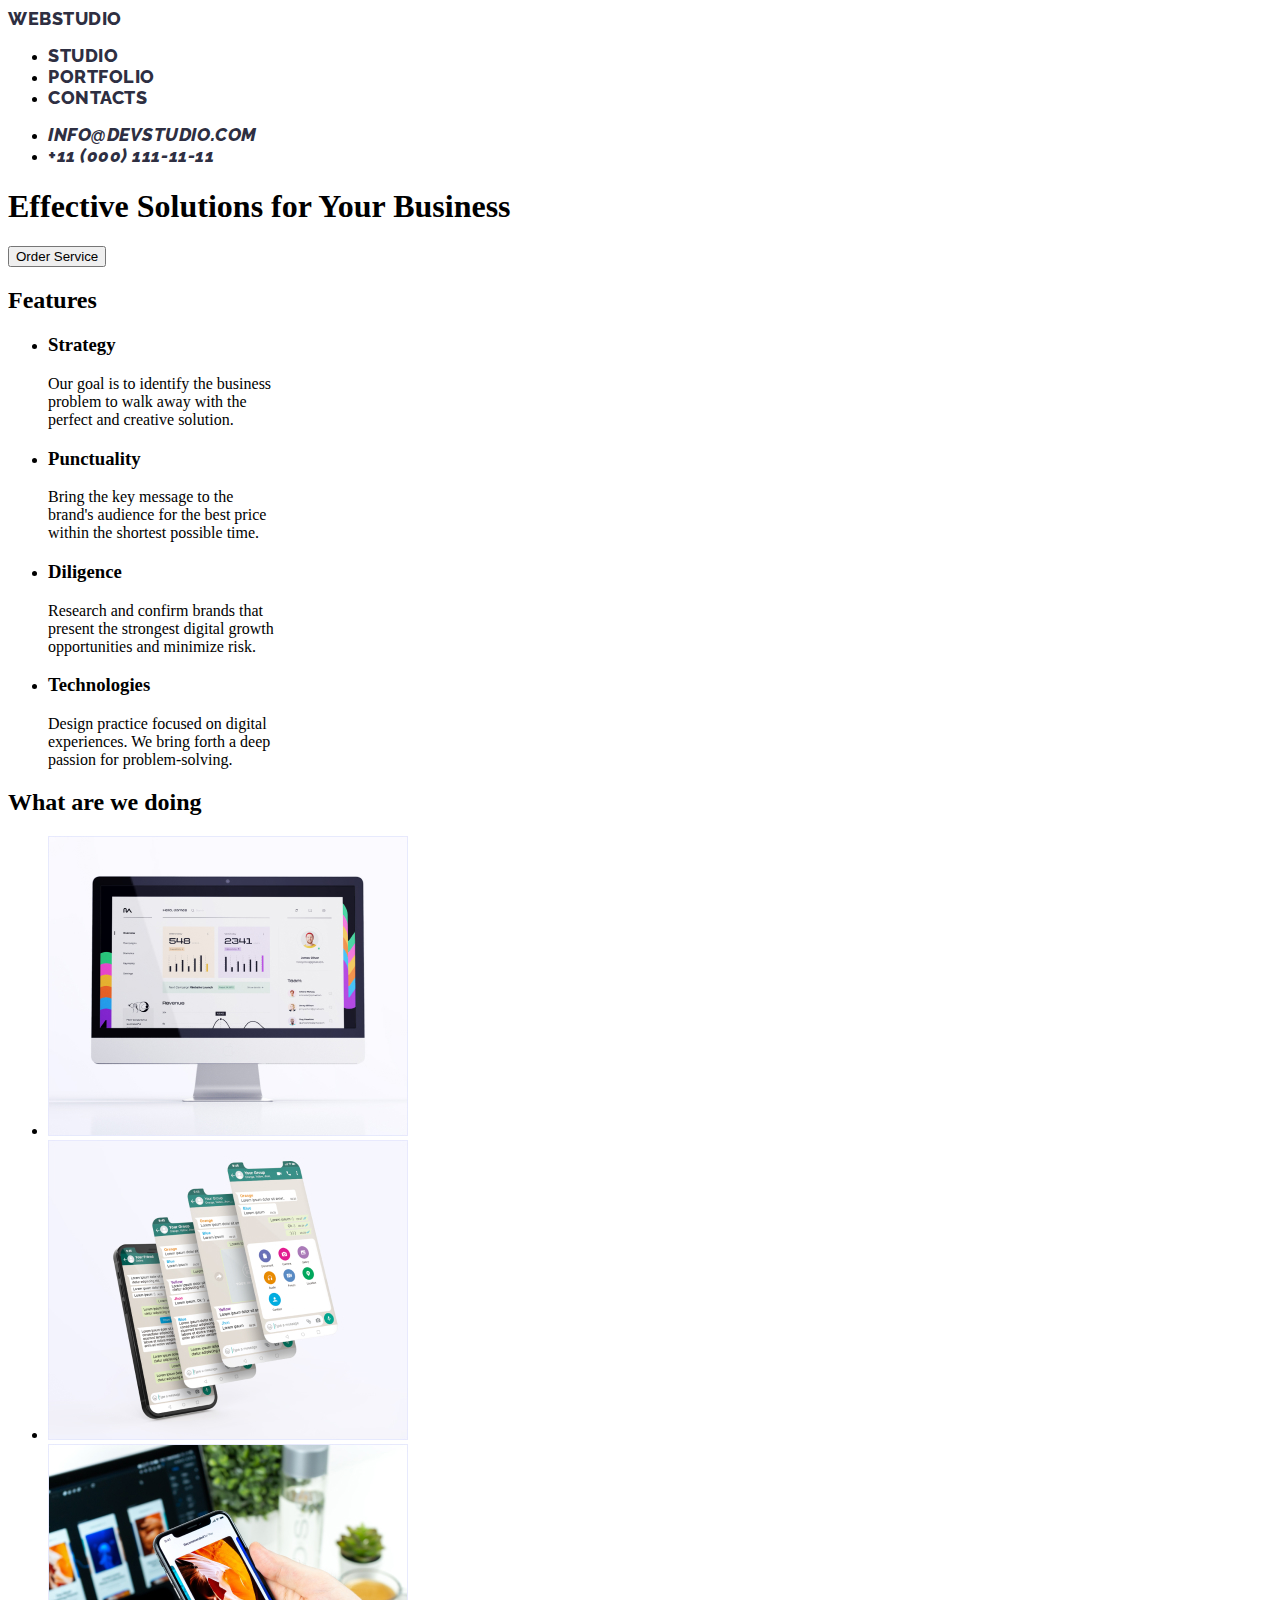
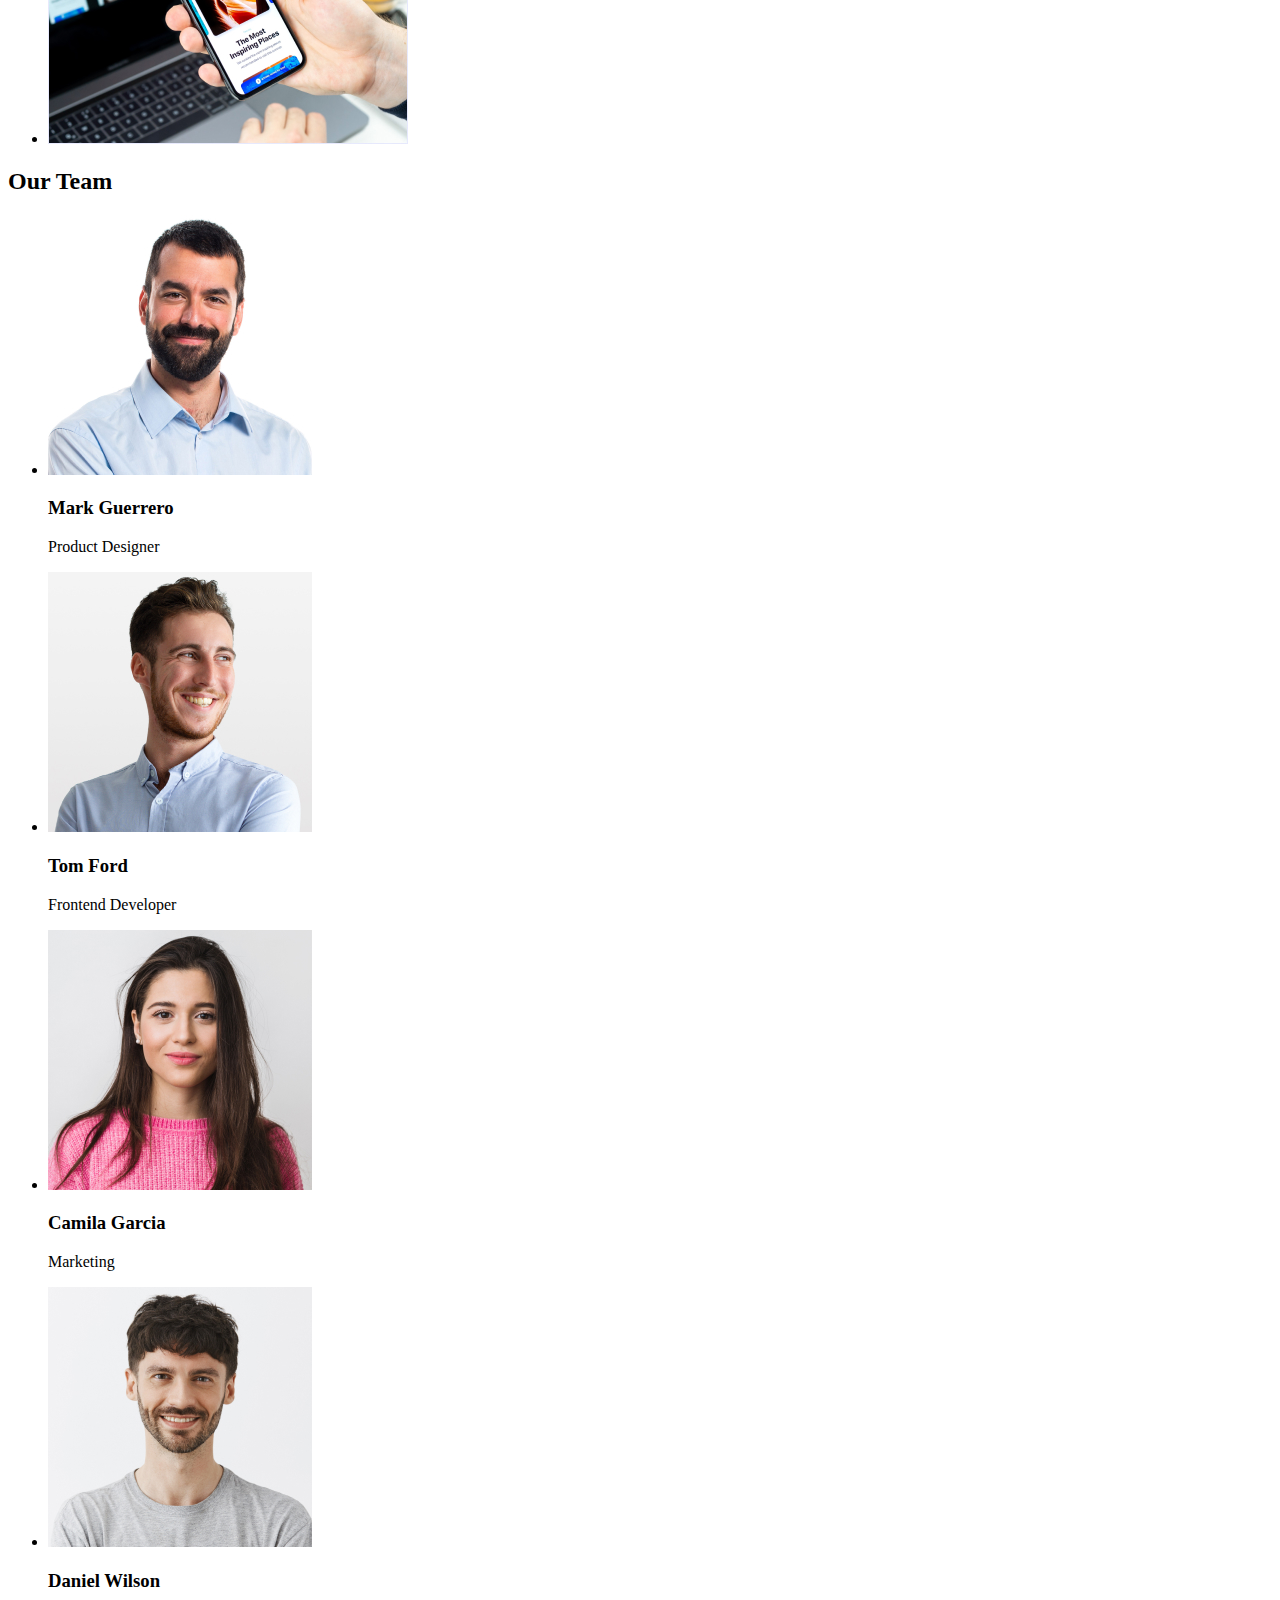
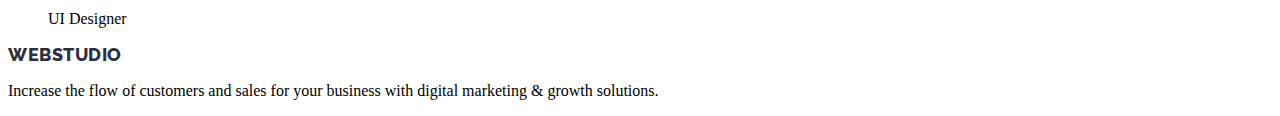
==== index.html @ 9aeff1b8 "index.html and partfolio update" ====
<!DOCTYPE html>
<html lang="en">
  <head>
    <meta charset="UTF-8" />
    <meta name="viewport" content="width=device-width, initial-scale=1.0" />
    <title>Document</title>
    <link rel="preconnect" href="https://fonts.googleapis.com" />
    <link rel="preconnect" href="https://fonts.gstatic.com" crossorigin />
    <link
      href="https://fonts.googleapis.com/css2?family=Raleway:ital,wght@0,100..900;1,100..900&family=Roboto:wght@400;500;700&display=swap"
      rel="stylesheet"
    />
    <link rel="stylesheet" href="/css/style.css" />
  </head>
  <body>
    <header>
      <nav>
        <a href="./index.html">WebStudio</a>
        <ul>
          <li><a href="#">Studio</a></li>
          <li><a href="./portfolio.html">Portfolio</a></li>
          <li><a href="#">Contacts</a></li>
        </ul>
        <address>
          <ul>
            <li><a href="mailto:info@devstudio.com">info@devstudio.com</a></li>
            <li><a href="tel:+110001111111">+11 (000) 111-11-11</a></li>
          </ul>
        </address>
      </nav>
    </header>

    <main>
      <section>
        <h1>Effective Solutions for Your Business</h1>
        <button type="button">Order Service</button>
      </section>
      <section>
        <h2>Features</h2>
        <ul>
          <li>
            <h3>Strategy</h3>
            <p>
              Our goal is to identify the business <br />
              problem to walk away with the <br />
              perfect and creative solution.
            </p>
          </li>
          <li>
            <h3>Punctuality</h3>
            <p>
              Bring the key message to the <br />
              brand's audience for the best price <br />
              within the shortest possible time.
            </p>
          </li>
          <li>
            <h3>Diligence</h3>
            <p>
              Research and confirm brands that <br />
              present the strongest digital growth <br />
              opportunities and minimize risk.
            </p>
          </li>
          <li>
            <h3>Technologies</h3>
            <p>
              Design practice focused on digital <br />
              experiences. We bring forth a deep <br />
              passion for problem-solving.
            </p>
          </li>
        </ul>
      </section>
      <section>
        <h2>What are we doing</h2>
        <ul>
          <li>
            <img
              src="./images/main/what_are_we_doing/monitor.jpg"
              alt="monitor"
              width="360"
              height="300"
            />
          </li>
          <li>
            <img
              src="./images/main/what_are_we_doing/screen.jpg"
              alt="screen"
              width="360"
              height="300"
            />
          </li>
          <li>
            <img
              src="./images/main/what_are_we_doing/smartphone.jpg"
              alt="smartphone"
              width="360"
              height="300"
            />
          </li>
        </ul>
      </section>
      <section>
        <h2>Our Team</h2>
        <ul>
          <li>
            <img
              src="./images/main/team/mark.jpg"
              alt="Mark"
              width="264"
              height="260"
            />
            <h3>Mark Guerrero</h3>
            <p>Product Designer</p>
          </li>
          <li>
            <img
              src="./images/main/team/tom.jpg"
              alt="Tom"
              width="264"
              height="260"
            />
            <h3>Tom Ford</h3>
            <p>Frontend Developer</p>
          </li>
          <li>
            <img
              src="./images/main/team/camila.jpg"
              alt="Camila"
              width="264"
              height="260"
            />
            <h3>Camila Garcia</h3>
            <p>Marketing</p>
          </li>
          <li>
            <img
              src="./images/main/team/daniel.jpg"
              alt="Daniel"
              width="264"
              height="260"
            />
            <h3>Daniel Wilson</h3>
            <p>UI Designer</p>
          </li>
        </ul>
      </section>
    </main>
    <footer>
      <a href="./index.html">WebStudio</a>
      <p>
        Increase the flow of customers and sales for your business with digital
        marketing & growth solutions.
      </p>
    </footer>
  </body>
</html>
---- css/style.css ----
body {
	font-family: 'Tangerine', cursive;
}

a {
	text-decoration: none;
}
	


header a {
	font-family: "Raleway", sans-serif;
	font-weight: 800;
	font-size: 18px;
	line-height: 117%;
	letter-spacing: 0.03em;
	text-transform: uppercase;
	color: #2e2f42;
	text-decoration: none;
}

header .blue-logo {
	color:  #4d5ae5;
}

footer a {
	font-family: "Raleway", sans-serif;
	font-weight: 800;
	font-size: 18px;
	line-height: 117%;
	letter-spacing: 0.03em;
	text-transform: uppercase;
	color: #2e2f42;
	text-decoration: none;
}


footer .blue-logo {
	color:  #4d5ae5;
}
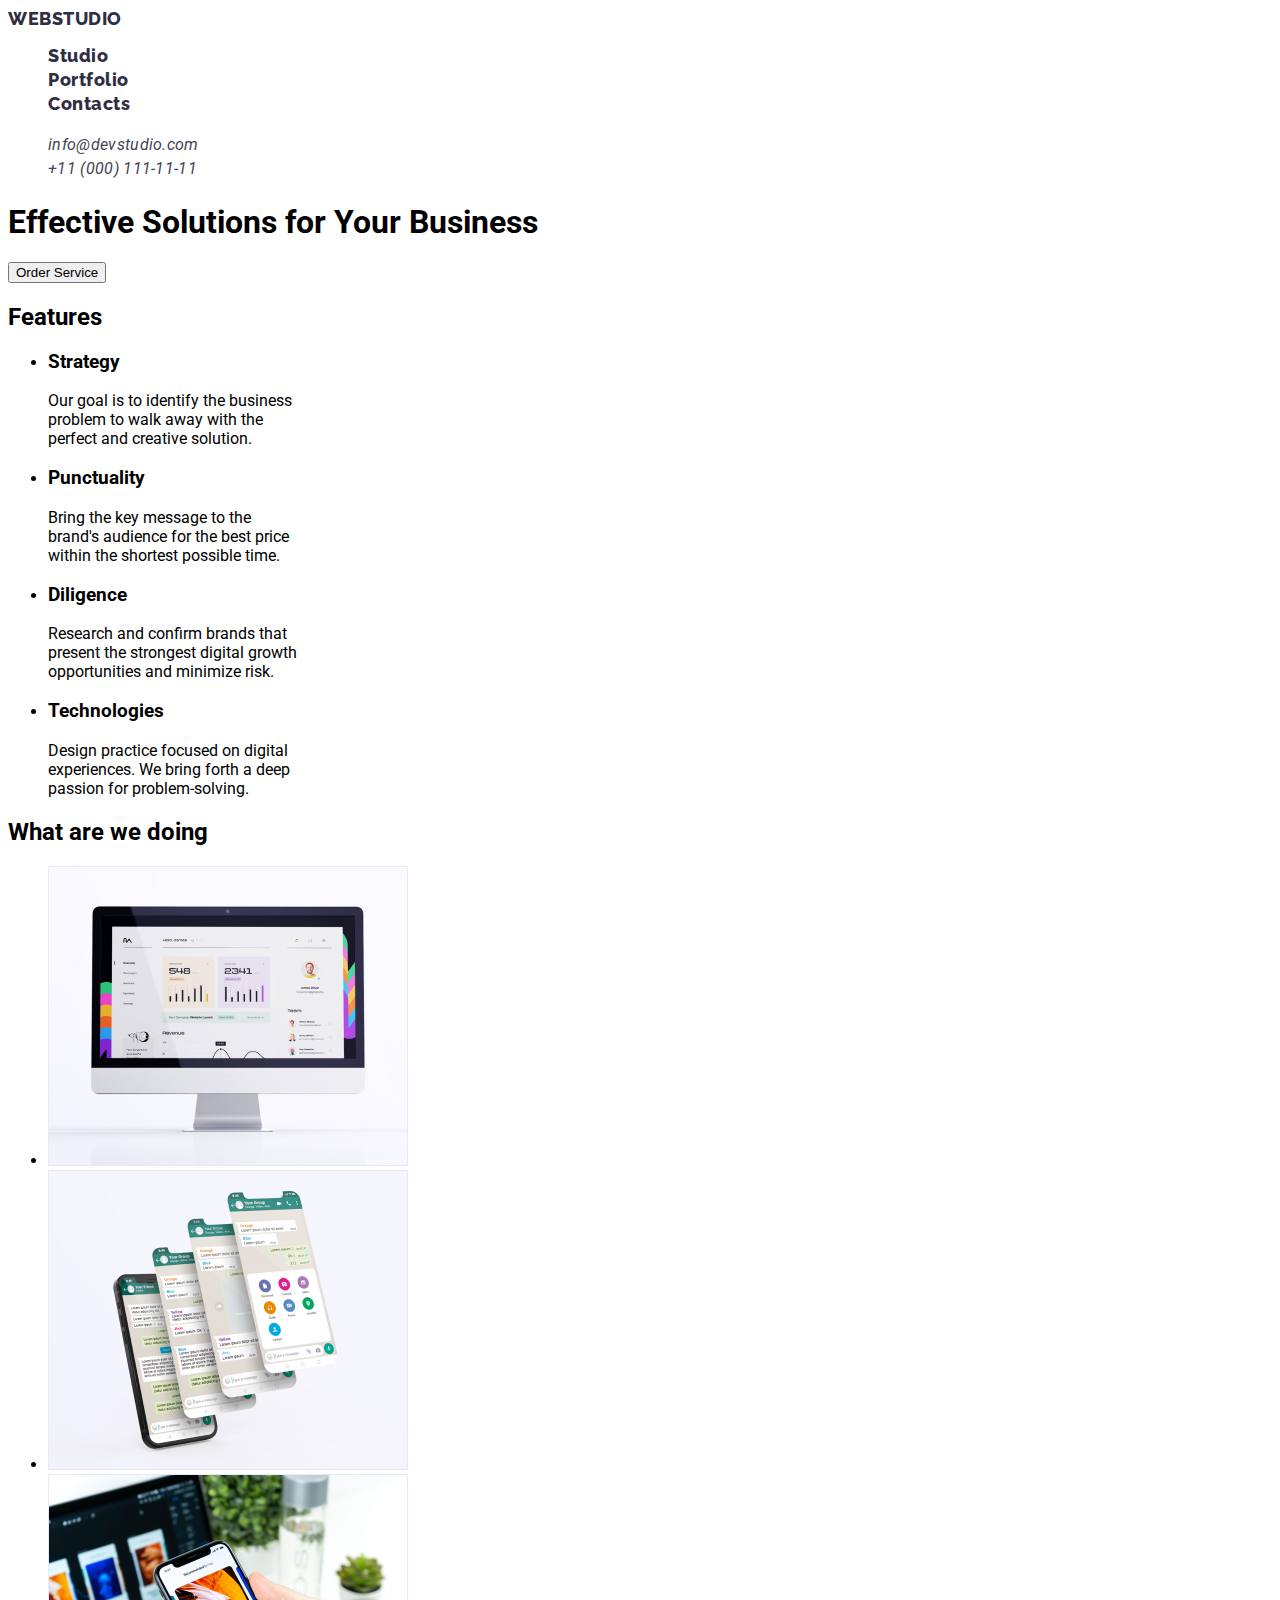
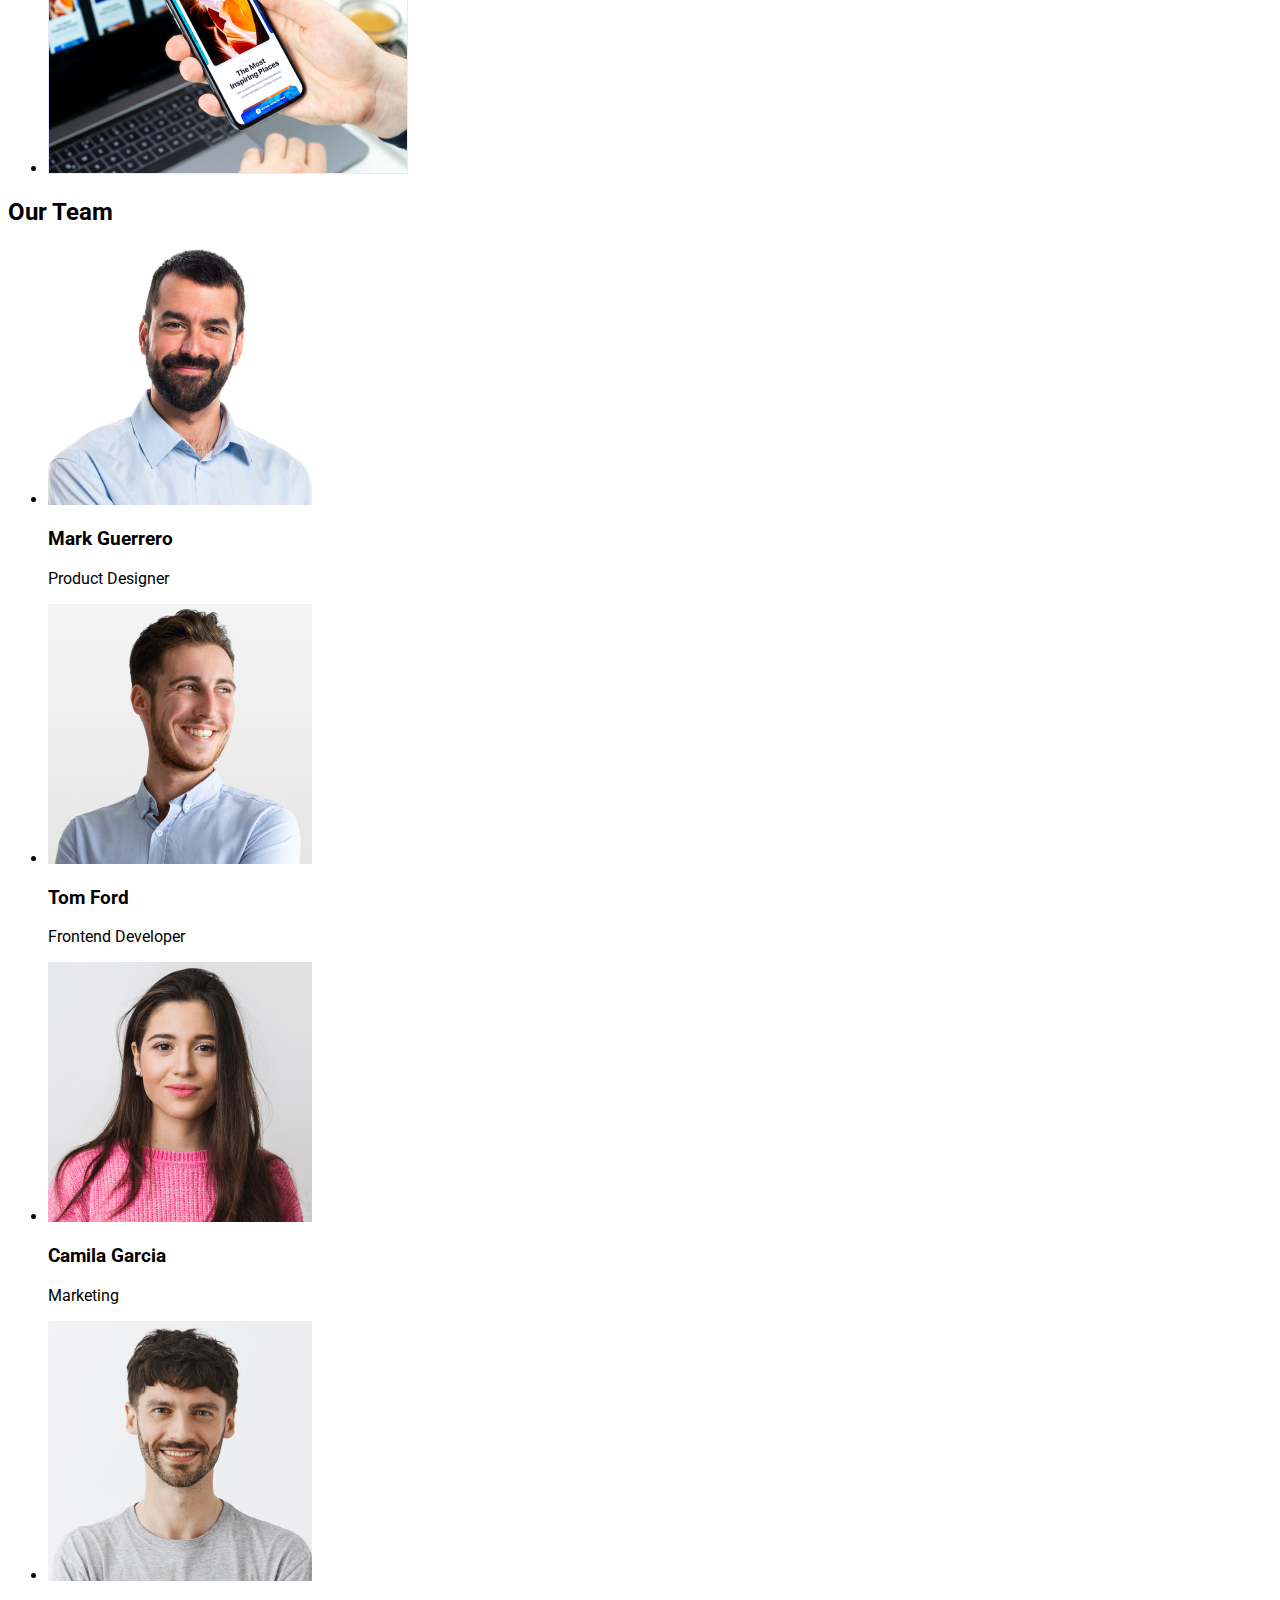
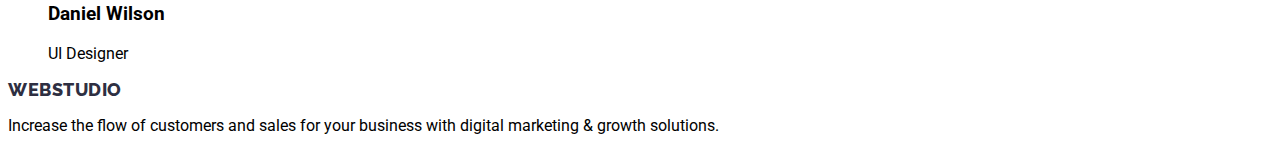
==== commit c21ad3ee: "add button.filter-button Styles + Link Styles" ====
--- a/index.html
+++ b/index.html
@@ -7,7 +7,7 @@
     <link rel="preconnect" href="https://fonts.googleapis.com" />
     <link rel="preconnect" href="https://fonts.gstatic.com" crossorigin />
     <link
-      href="https://fonts.googleapis.com/css2?family=Raleway:ital,wght@0,100..900;1,100..900&family=Roboto:wght@400;500;700&display=swap"
+      href="https://fonts.googleapis.com/css2?family=Raleway:ital,wght@0,100..900;1,100..900&family=Roboto:wght@400;500;700;900&display=swap"
       rel="stylesheet"
     />
     <link rel="stylesheet" href="/css/style.css" />
@@ -17,14 +17,22 @@
       <nav>
         <a href="./index.html">WebStudio</a>
         <ul>
-          <li><a href="#">Studio</a></li>
-          <li><a href="./portfolio.html">Portfolio</a></li>
-          <li><a href="#">Contacts</a></li>
+          <li><a class="nav-link" href="#">Studio</a></li>
+          <li><a class="nav-link" href="./portfolio.html">Portfolio</a></li>
+          <li><a class="nav-link" href="#">Contacts</a></li>
         </ul>
         <address>
           <ul>
-            <li><a href="mailto:info@devstudio.com">info@devstudio.com</a></li>
-            <li><a href="tel:+110001111111">+11 (000) 111-11-11</a></li>
+            <li>
+              <a class="address-link" href="mailto:info@devstudio.com"
+                >info@devstudio.com</a
+              >
+            </li>
+            <li>
+              <a class="address-link" href="tel:+110001111111"
+                >+11 (000) 111-11-11</a
+              >
+            </li>
           </ul>
         </address>
       </nav>
--- a/css/style.css
+++ b/css/style.css
@@ -1,10 +1,77 @@
-body {
-	font-family: 'Tangerine', cursive;
+:root {
+	--iris: #4d5ae5;
+	--ocean: #404bbf;
+	--navy-blue: #2e2f42;
+	--green: #31d0aa;
+	--slate: #434455;
+	--light-slate: #8e8f99;
+	--cornflower: #e7e9fc;
+	--cloud: #f4f4fd;
+	--navy-blue-modal: rgba(46, 47, 66, 0.4);
+	--grey: rgba(46, 47, 66, 0.7);
+	--white: #fff;
+	--dairy: #fcfcfc;
 }
 
-a {
-	text-decoration: none;
+:root {
+	--font-family: "Roboto", sans-serif;
+	--second-family: "Raleway", sans-serif;
 }
+
+body {
+	font-family: var(--font-family);
+}
+
+header ul {
+	font-family: var(--font-family);
+	font-weight: 500;
+	font-size: 16px;
+	line-height: 150%;
+	letter-spacing: 0.02em;
+	color: var(--navy-blue);
+	list-style-type: none;
+	.nav-link {
+		text-transform: capitalize;
+	}
+}
+
+
+
+button.filter-button {
+	/* button */
+	border: 1px solid var(--cornflower);
+	border-radius: 4px;
+	padding: 12px 24px;
+	width: 116px;
+	height: 48px;
+	background: var(--cloud);
+	/* Text */
+	font-family: var(--font-family);
+	font-weight: 500;
+	font-size: 14px;
+	line-height: 24px;
+	letter-spacing: 0.04em;
+	text-align: center;
+	color: var(--iris);
+	
+}
+
+address .address-link {
+	font-family: var(--font-family);
+	font-weight: 400;
+	font-size: 16px;
+	line-height: 150%;
+	letter-spacing: 0.02em;
+	text-transform: lowercase;
+	color: var(--slate);
+}
+
+address .address-link:hover{
+	color: var(--iris);
+	text-decoration: underline;
+}
+
+
 	
 
 
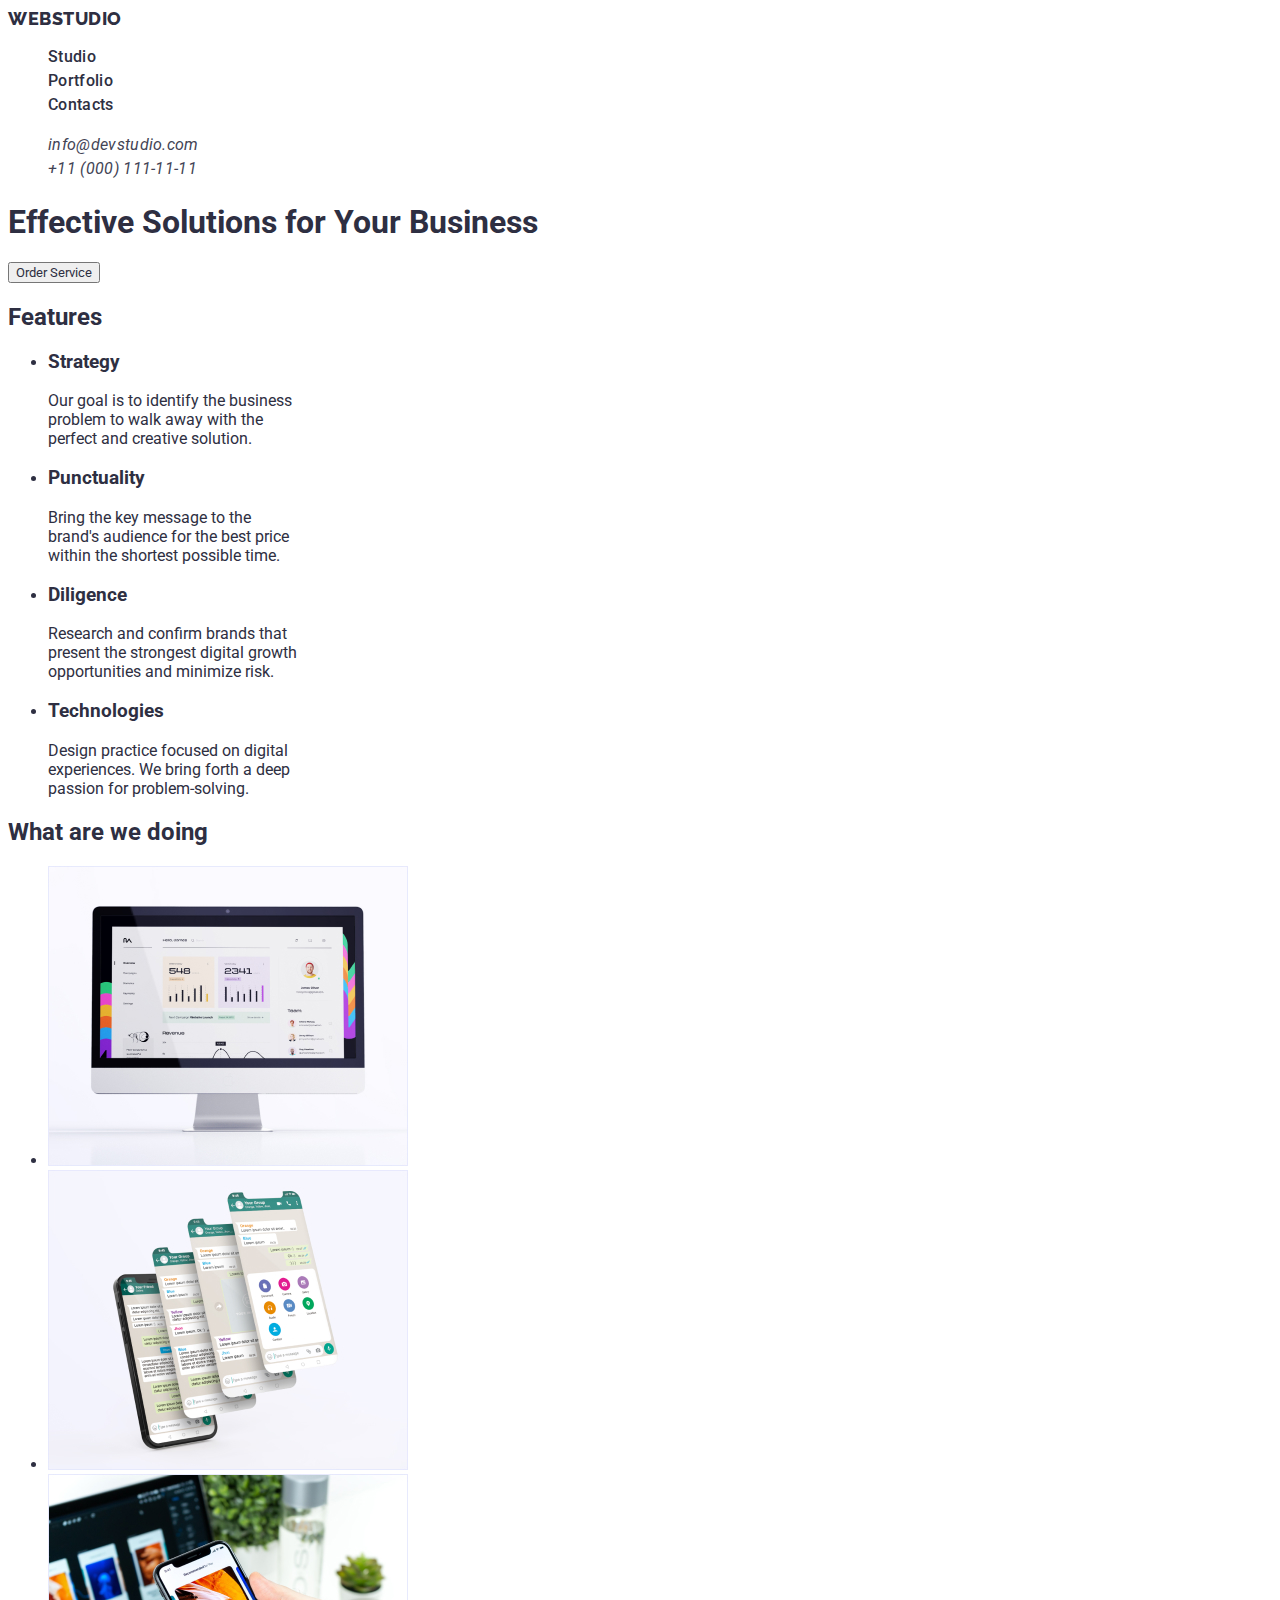
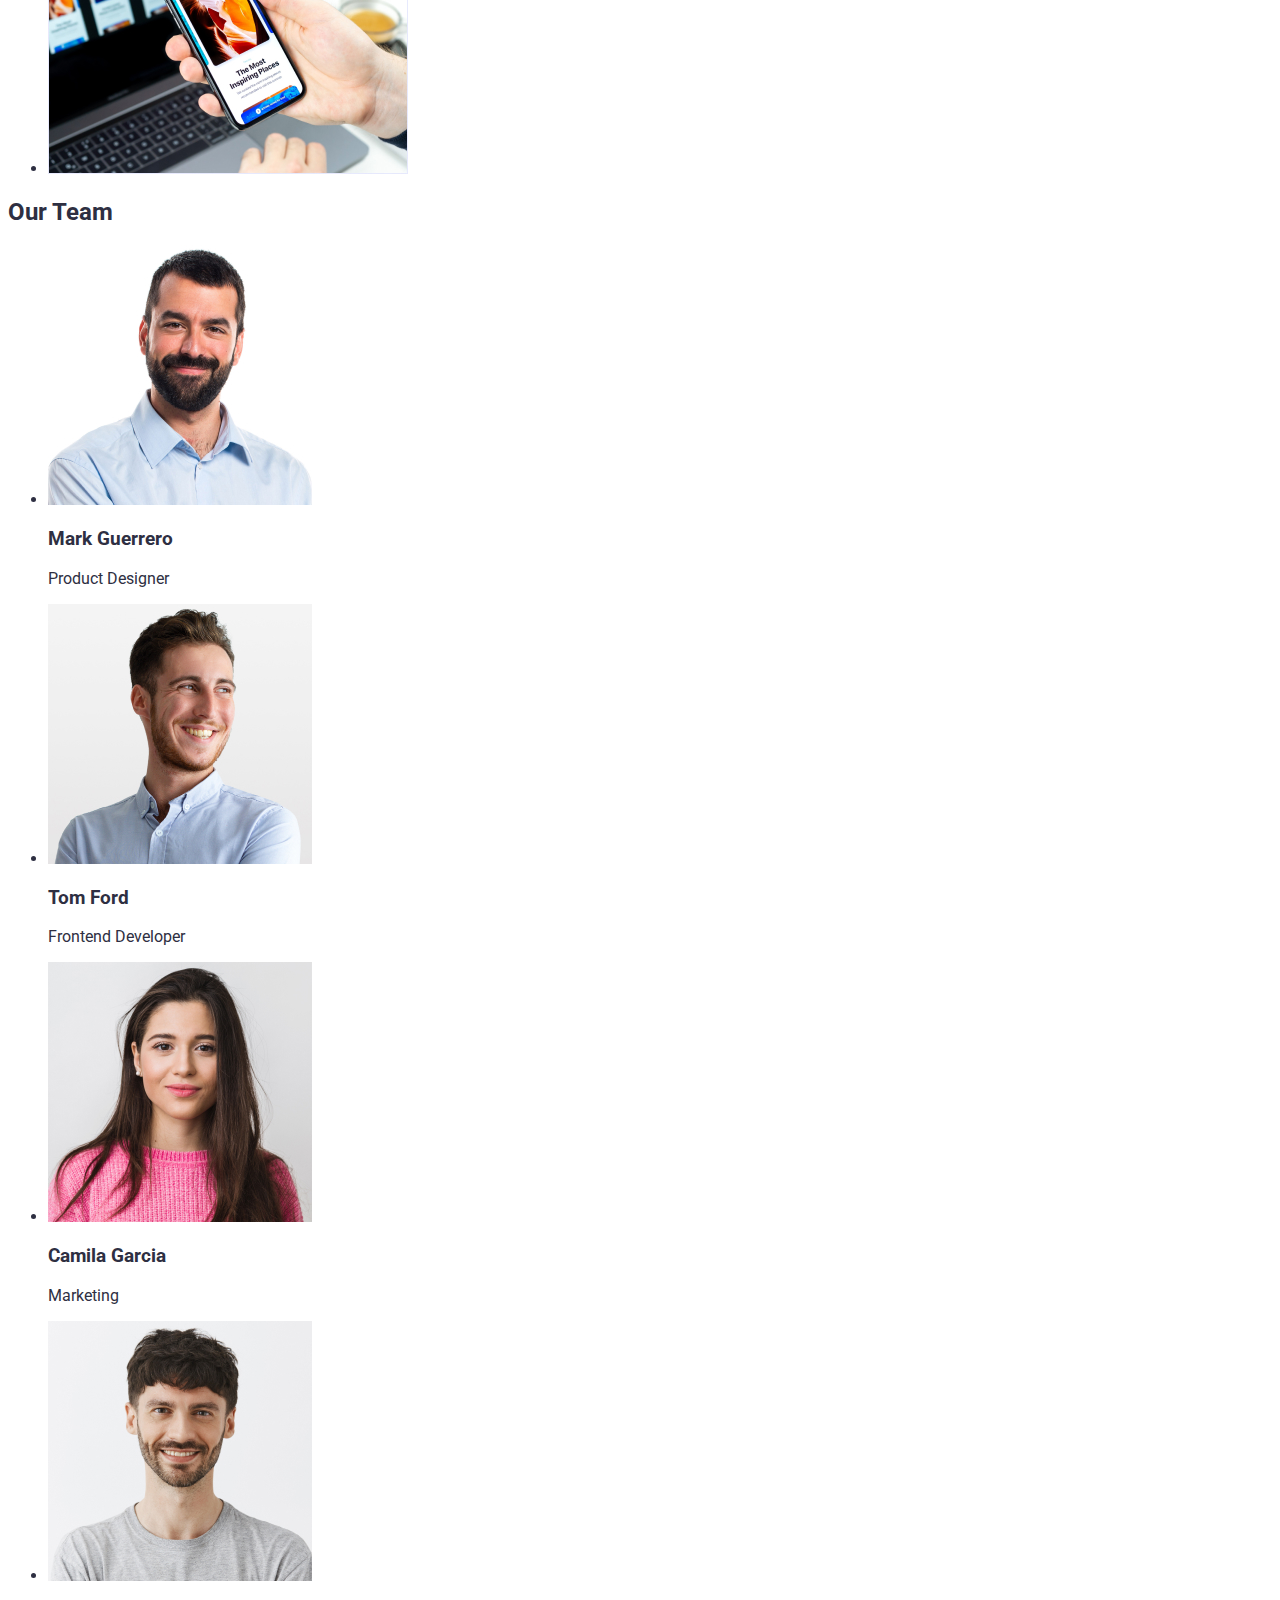
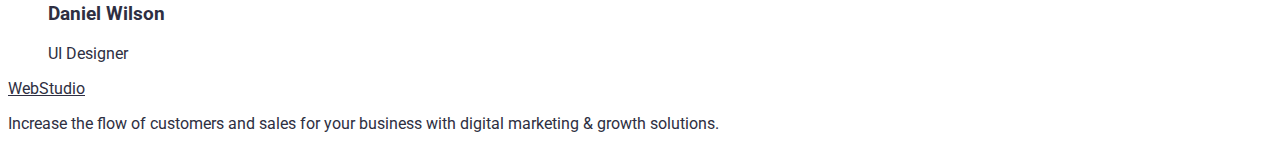
==== commit 371bac98: "task C9" ====
--- a/index.html
+++ b/index.html
@@ -15,7 +15,7 @@
   <body>
     <header>
       <nav>
-        <a href="./index.html">WebStudio</a>
+        <a class="logo" href="./index.html">WebStudio</a>
         <ul>
           <li><a class="nav-link" href="#">Studio</a></li>
           <li><a class="nav-link" href="./portfolio.html">Portfolio</a></li>
--- a/css/style.css
+++ b/css/style.css
@@ -18,24 +18,73 @@
 	--second-family: "Raleway", sans-serif;
 }
 
+*,
 body {
 	font-family: var(--font-family);
+	color: var(--navy-blue);
+}
+
+header .logo {
+	font-family: var(--second-family);
+	font-weight: 800;
+	font-size: 18px;
+	line-height: 117%;
+	letter-spacing: 0.03em;
+	text-transform: uppercase;
+	text-decoration: none;
 }
 
 header ul {
-	font-family: var(--font-family);
+	list-style-type: none;
+}
+
+header .nav-link {
 	font-weight: 500;
 	font-size: 16px;
 	line-height: 150%;
 	letter-spacing: 0.02em;
-	color: var(--navy-blue);
-	list-style-type: none;
-	.nav-link {
-		text-transform: capitalize;
+	text-transform: capitalize;
+	text-decoration: none;
 	}
+
+header .nav-link:hover {
+	font-weight: 500;
+	font-size: 16px;
+	line-height: 150%;
+	letter-spacing: 0.02em;
+	color: var(--ocean);
 }
 
 
+
+address .address-link {
+	font-weight: 400;
+	font-size: 16px;
+	line-height: 150%;
+	letter-spacing: 0.02em;
+	text-transform: lowercase;
+	text-decoration: none;
+	color: var(--slate);
+}
+
+address .address-link:hover, 
+address .address-link:focus {
+	color: var(--iris);
+}
+
+footer .logo {
+	font-family: var(--second-family);
+	font-weight: 800;
+	font-size: 18px;
+	line-height: 117%;
+	letter-spacing: 0.03em;
+	text-transform: uppercase;
+	text-decoration: none;
+}
+
+section .filter-list{
+	list-style-type: none;
+}
 
 button.filter-button {
 	/* button */
@@ -46,62 +95,16 @@
 	height: 48px;
 	background: var(--cloud);
 	/* Text */
-	font-family: var(--font-family);
 	font-weight: 500;
-	font-size: 14px;
+	font-size: 15px;
 	line-height: 24px;
 	letter-spacing: 0.04em;
 	text-align: center;
 	color: var(--iris);
-	
 }
 
-address .address-link {
-	font-family: var(--font-family);
-	font-weight: 400;
-	font-size: 16px;
-	line-height: 150%;
-	letter-spacing: 0.02em;
-	text-transform: lowercase;
-	color: var(--slate);
-}
-
-address .address-link:hover{
-	color: var(--iris);
-	text-decoration: underline;
-}
-
-
-	
-
-
-header a {
-	font-family: "Raleway", sans-serif;
-	font-weight: 800;
-	font-size: 18px;
-	line-height: 117%;
-	letter-spacing: 0.03em;
-	text-transform: uppercase;
-	color: #2e2f42;
-	text-decoration: none;
-}
-
-header .blue-logo {
-	color:  #4d5ae5;
-}
-
-footer a {
-	font-family: "Raleway", sans-serif;
-	font-weight: 800;
-	font-size: 18px;
-	line-height: 117%;
-	letter-spacing: 0.03em;
-	text-transform: uppercase;
-	color: #2e2f42;
-	text-decoration: none;
-}
-
-
-footer .blue-logo {
-	color:  #4d5ae5;
+button.filter-button:hover{
+	box-shadow: 0 2px 2px 0 rgba(0, 0, 0, 0.12), 0 2px 1px 0 rgba(0, 0, 0, 0.08), 0 3px 1px 0 rgba(0, 0, 0, 0.1);
+	background: var(--ocean);
+	color: var(--white);
 }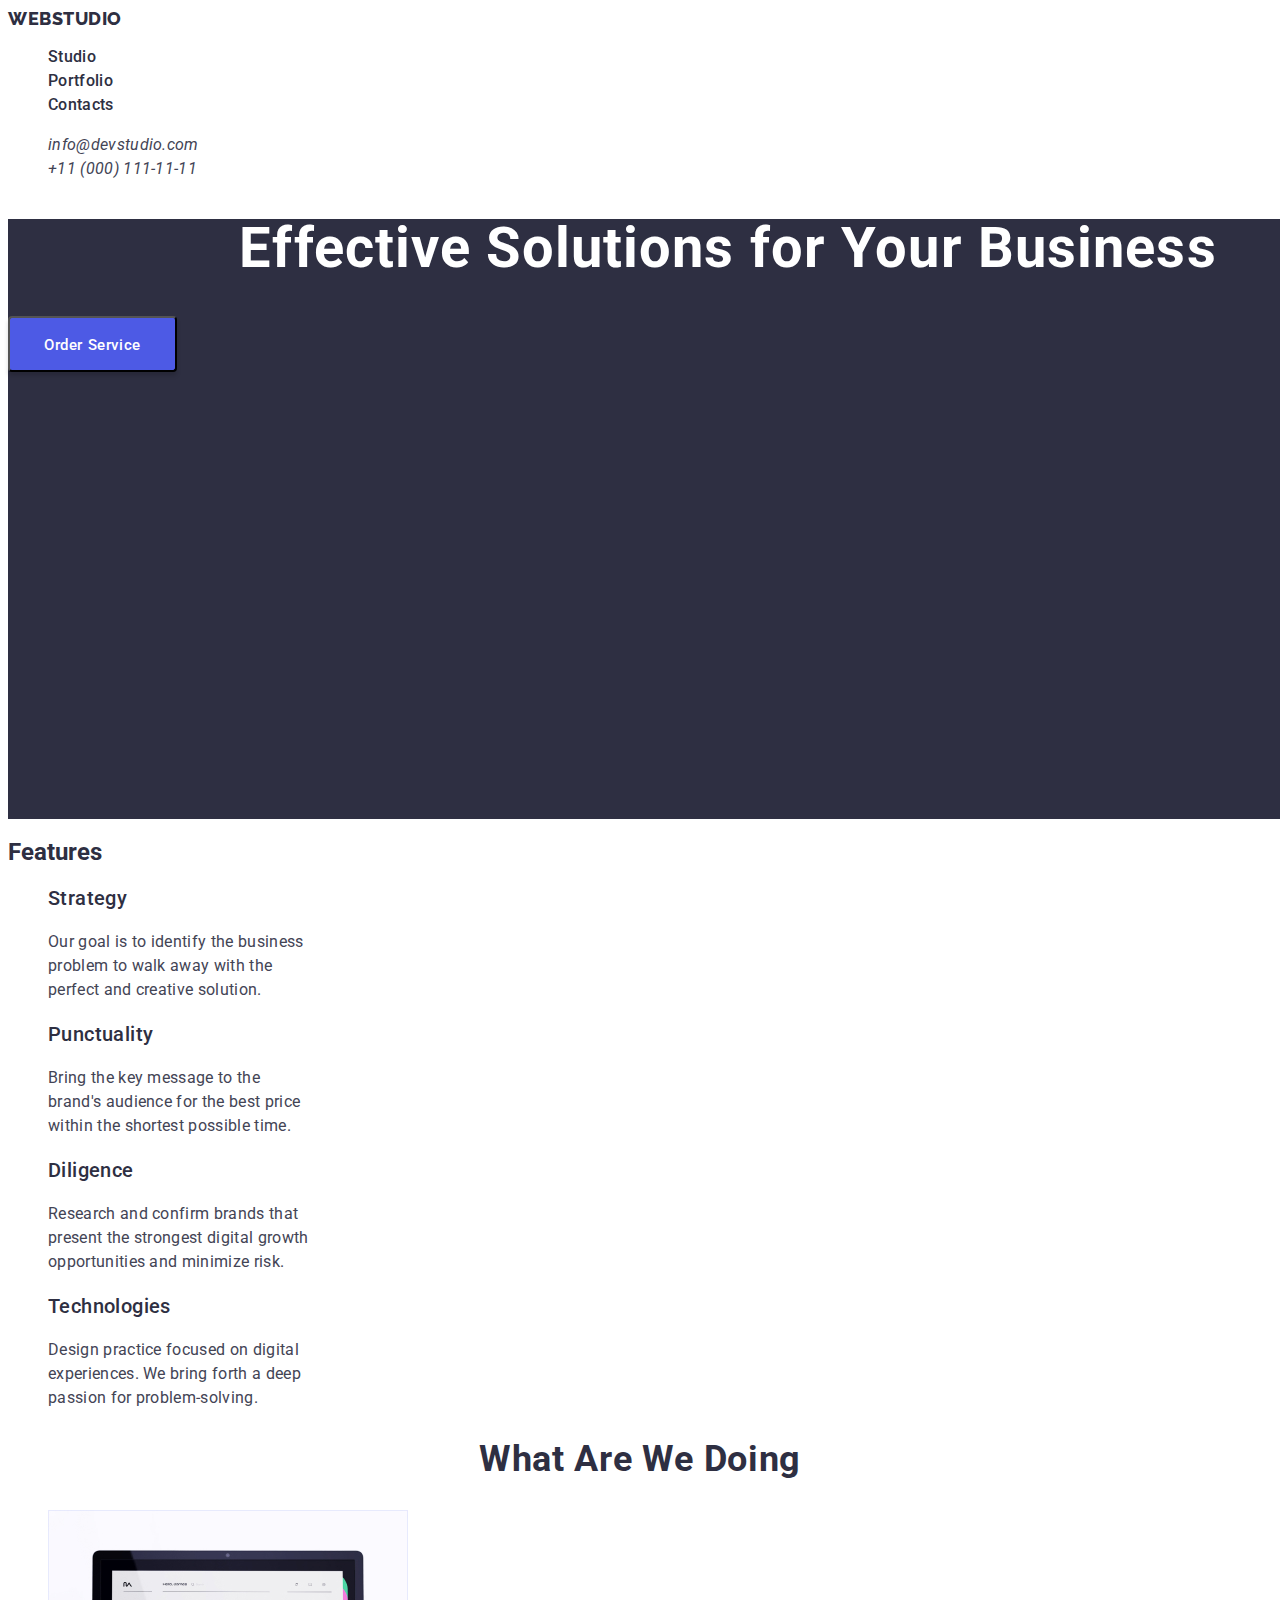
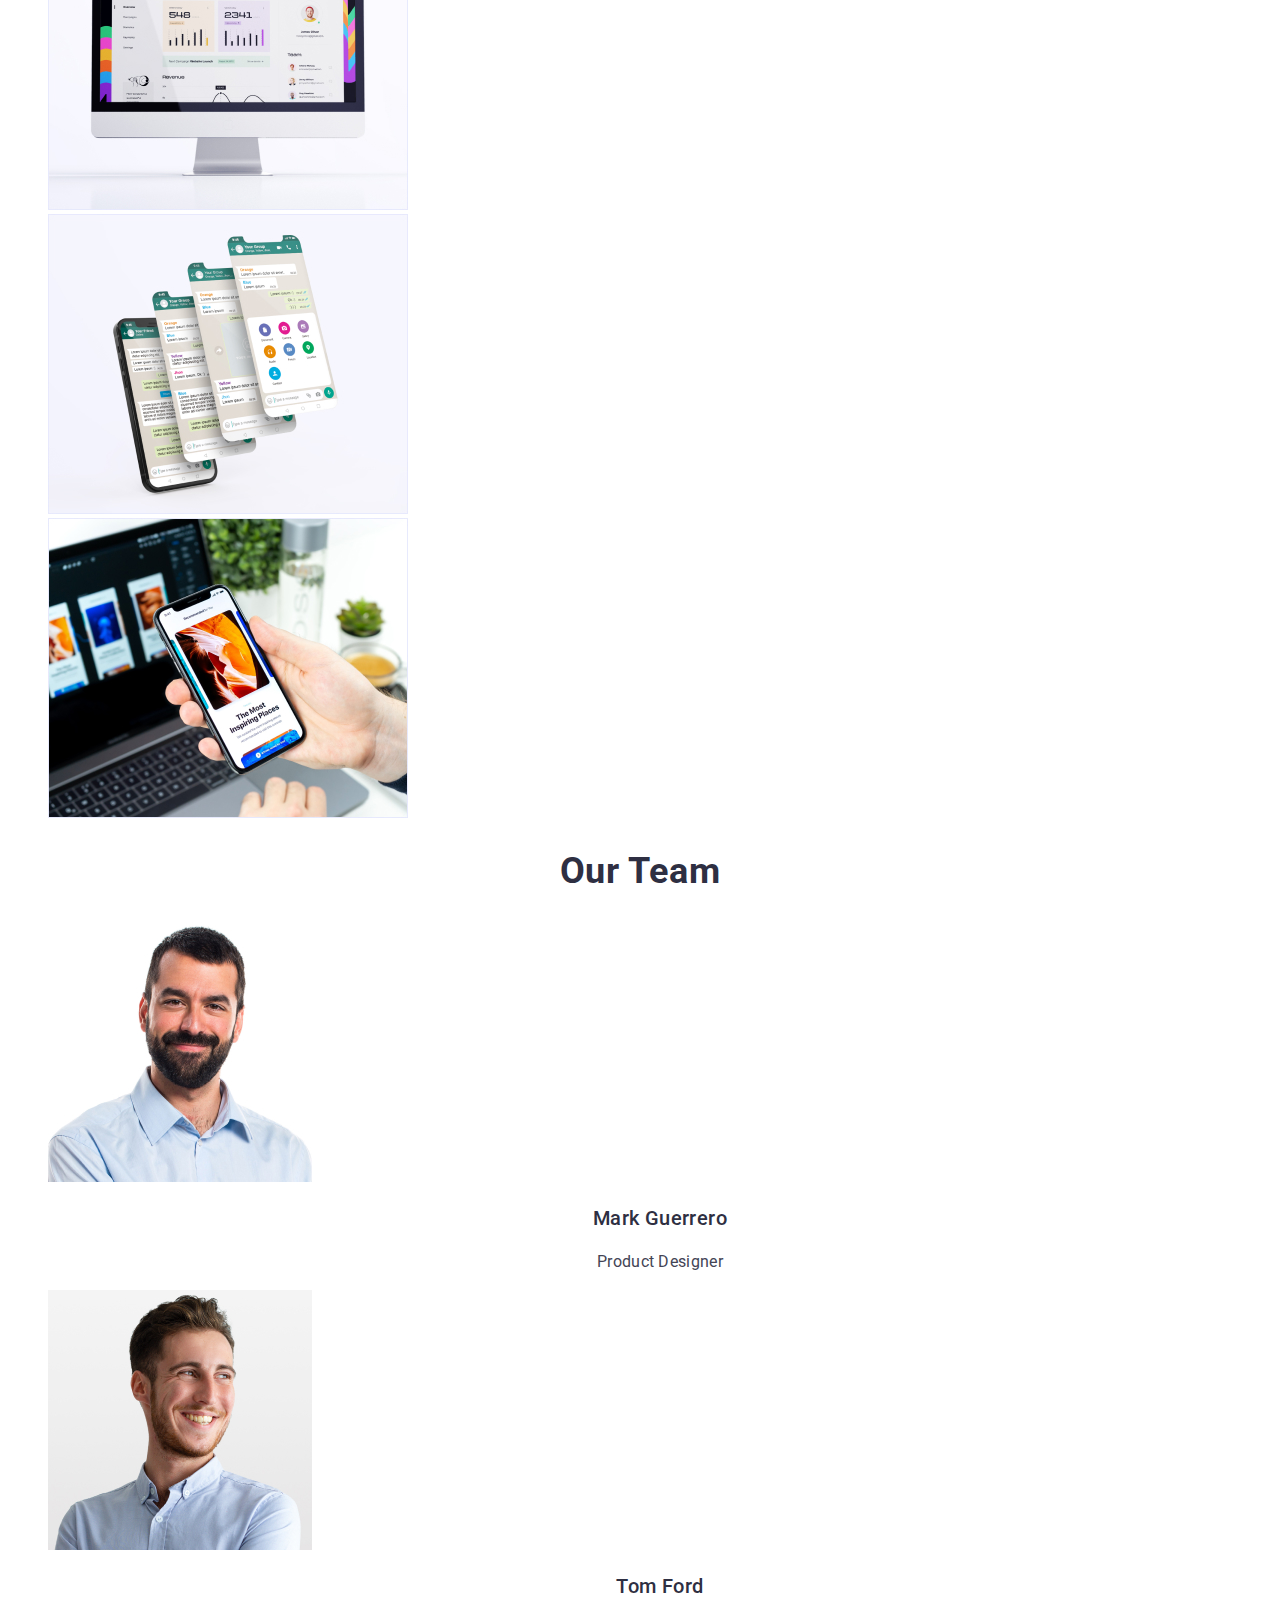
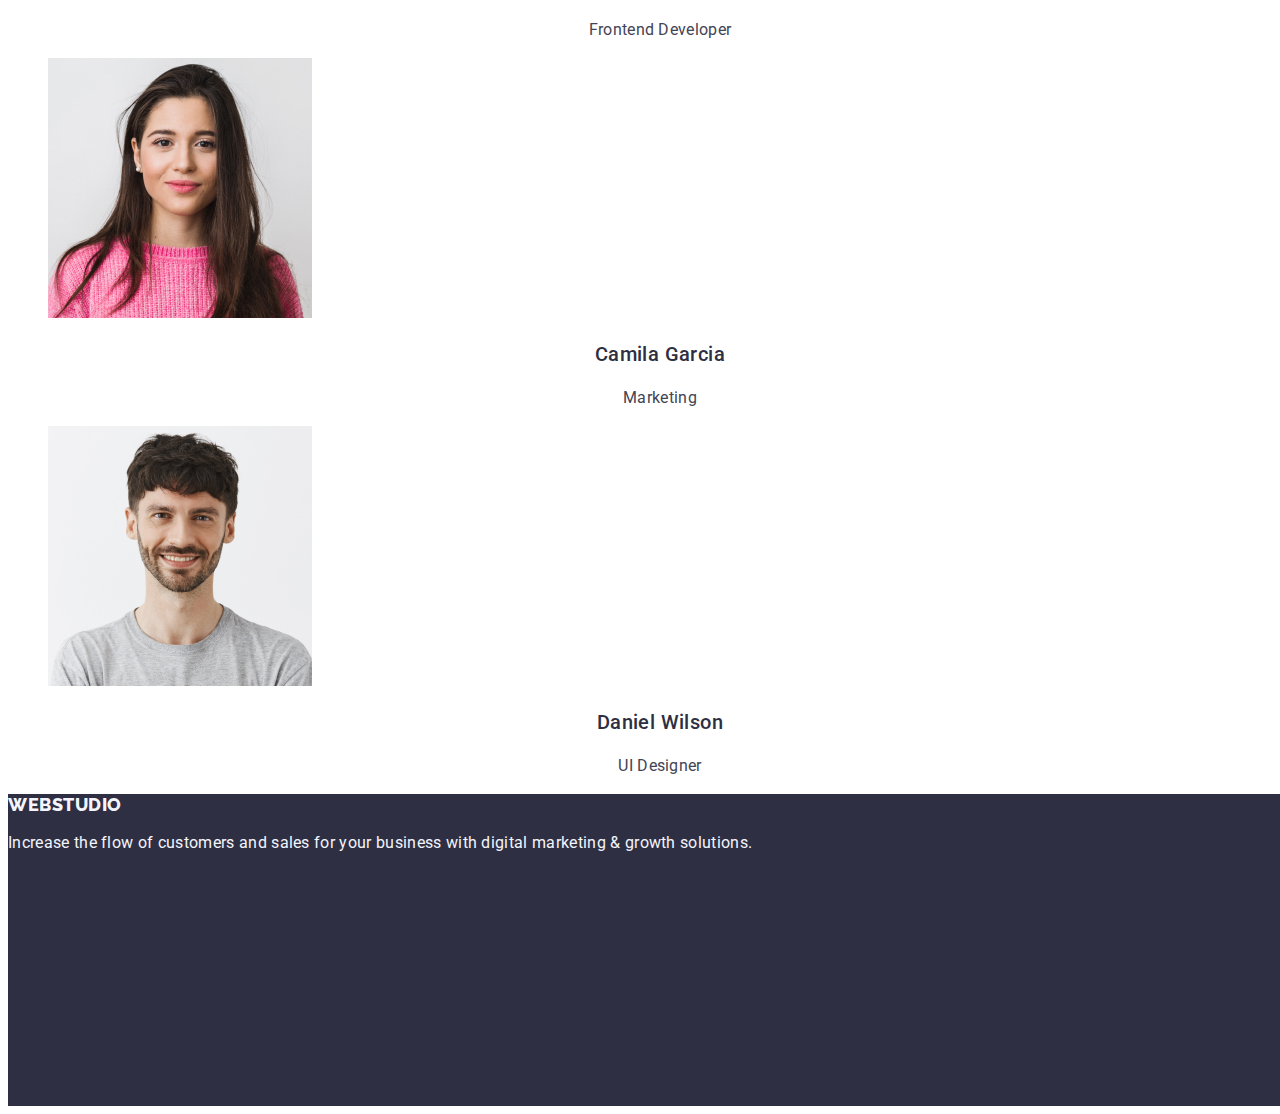
==== commit c3387891: "add to index.html style and class" ====
--- a/index.html
+++ b/index.html
@@ -39,40 +39,40 @@
     </header>
 
     <main>
-      <section>
+      <section class="first-main">
         <h1>Effective Solutions for Your Business</h1>
-        <button type="button">Order Service</button>
+        <button class="order-btn" type="button">Order Service</button>
       </section>
       <section>
         <h2>Features</h2>
-        <ul>
+        <ul class="features">
           <li>
-            <h3>Strategy</h3>
-            <p>
+            <h3 class="features-title">Strategy</h3>
+            <p class="features-descr">
               Our goal is to identify the business <br />
               problem to walk away with the <br />
               perfect and creative solution.
             </p>
           </li>
           <li>
-            <h3>Punctuality</h3>
-            <p>
+            <h3 class="features-title">Punctuality</h3>
+            <p class="features-descr">
               Bring the key message to the <br />
               brand's audience for the best price <br />
               within the shortest possible time.
             </p>
           </li>
           <li>
-            <h3>Diligence</h3>
-            <p>
+            <h3 class="features-title">Diligence</h3>
+            <p class="features-descr">
               Research and confirm brands that <br />
               present the strongest digital growth <br />
               opportunities and minimize risk.
             </p>
           </li>
           <li>
-            <h3>Technologies</h3>
-            <p>
+            <h3 class="features-title">Technologies</h3>
+            <p class="features-descr">
               Design practice focused on digital <br />
               experiences. We bring forth a deep <br />
               passion for problem-solving.
@@ -81,8 +81,8 @@
         </ul>
       </section>
       <section>
-        <h2>What are we doing</h2>
-        <ul>
+        <h2 class="specifications">What are we doing</h2>
+        <ul class="specifications-list">
           <li>
             <img
               src="./images/main/what_are_we_doing/monitor.jpg"
@@ -110,8 +110,8 @@
         </ul>
       </section>
       <section>
-        <h2>Our Team</h2>
-        <ul>
+        <h2 class="team">Our Team</h2>
+        <ul class="team-list">
           <li>
             <img
               src="./images/main/team/mark.jpg"
@@ -119,8 +119,8 @@
               width="264"
               height="260"
             />
-            <h3>Mark Guerrero</h3>
-            <p>Product Designer</p>
+            <h3 class="team-name">Mark Guerrero</h3>
+            <p class="team-role">Product Designer</p>
           </li>
           <li>
             <img
@@ -129,8 +129,8 @@
               width="264"
               height="260"
             />
-            <h3>Tom Ford</h3>
-            <p>Frontend Developer</p>
+            <h3 class="team-name">Tom Ford</h3>
+            <p class="team-role">Frontend Developer</p>
           </li>
           <li>
             <img
@@ -139,8 +139,8 @@
               width="264"
               height="260"
             />
-            <h3>Camila Garcia</h3>
-            <p>Marketing</p>
+            <h3 class="team-name">Camila Garcia</h3>
+            <p class="team-role">Marketing</p>
           </li>
           <li>
             <img
@@ -149,14 +149,14 @@
               width="264"
               height="260"
             />
-            <h3>Daniel Wilson</h3>
-            <p>UI Designer</p>
+            <h3 class="team-name">Daniel Wilson</h3>
+            <p class="team-role">UI Designer</p>
           </li>
         </ul>
       </section>
     </main>
     <footer>
-      <a href="./index.html">WebStudio</a>
+      <a class="logo" href="./index.html">WebStudio</a>
       <p>
         Increase the flow of customers and sales for your business with digital
         marketing & growth solutions.
--- a/css/style.css
+++ b/css/style.css
@@ -82,11 +82,109 @@
 	text-decoration: none;
 }
 
+section.first-main {
+	width: 1440px;
+	height: 600px;	
+	background-color: var(--navy-blue);
+}
+
+h1 {
+	font-weight: 700;
+	font-size: 56px;
+	line-height: 107%;
+	letter-spacing: 0.02em;
+	text-align: center;
+	color: var(--white);
+}
+
+.order-btn {
+	/* button */
+	border-radius: 4px;
+	padding: 16px 32px;
+	width: 169px;
+	height: 56px;
+	box-shadow: 0 4px 4px 0 rgba(0, 0, 0, 0.15);
+	background: var(--iris);
+	/* text */
+	font-family: var(--font-family);
+	font-weight: 500;
+	font-size: 15px;
+	line-height: 150%;
+	letter-spacing: 0.04em;
+	color: var(--white);
+}
+
+.order-btn:hover {
+	background: var(--ocean);
+}
+
+.features {
+	list-style-type: none;
+}
+
+.features-title {
+	font-weight: 500;
+	font-size: 20px;
+	line-height: 120%;
+	letter-spacing: 0.02em;
+}
+
+.features-descr {
+	font-weight: 400;
+	font-size: 16px;
+	line-height: 150%;
+	letter-spacing: 0.02em;
+	color: var(--slate);
+}
+
+.specifications {
+	font-weight: 700;
+	font-size: 36px;
+	line-height: 111%;
+	letter-spacing: 0.02em;
+	text-transform: capitalize;
+	text-align: center;
+}
+
+.specifications-list {
+	list-style-type: none;
+}
+
+.team {
+	font-weight: 700;
+	font-size: 36px;
+	line-height: 111%;
+	letter-spacing: 0.02em;
+	text-transform: capitalize;
+	text-align: center;
+}
+
+.team-list {
+	list-style-type: none;
+}
+
+.team-name {
+	font-weight: 500;
+	font-size: 20px;
+	line-height: 120%;
+	letter-spacing: 0.02em;
+	text-align: center;
+}
+
+.team-role {
+	font-weight: 400;
+	font-size: 16px;
+	line-height: 150%;
+	letter-spacing: 0.02em;
+	text-align: center;
+	color: var(--slate);
+}
+
 section .filter-list{
 	list-style-type: none;
 }
 
-button.filter-button {
+button.filter-btn {
 	/* button */
 	border: 1px solid var(--cornflower);
 	border-radius: 4px;
@@ -103,8 +201,26 @@
 	color: var(--iris);
 }
 
-button.filter-button:hover{
+button.filter-btn:hover{
 	box-shadow: 0 2px 2px 0 rgba(0, 0, 0, 0.12), 0 2px 1px 0 rgba(0, 0, 0, 0.08), 0 3px 1px 0 rgba(0, 0, 0, 0.1);
 	background: var(--ocean);
 	color: var(--white);
+}
+
+footer {
+	width: 1440px;
+	height: 312px;
+	background-color: var(--navy-blue);
+}
+
+footer > p {
+	font-weight: 400;
+	font-size: 16px;
+	line-height: 150%;
+	letter-spacing: 0.02em;
+	color: var(--cloud);
+}
+
+footer .logo {
+	color: var(--cloud);
 }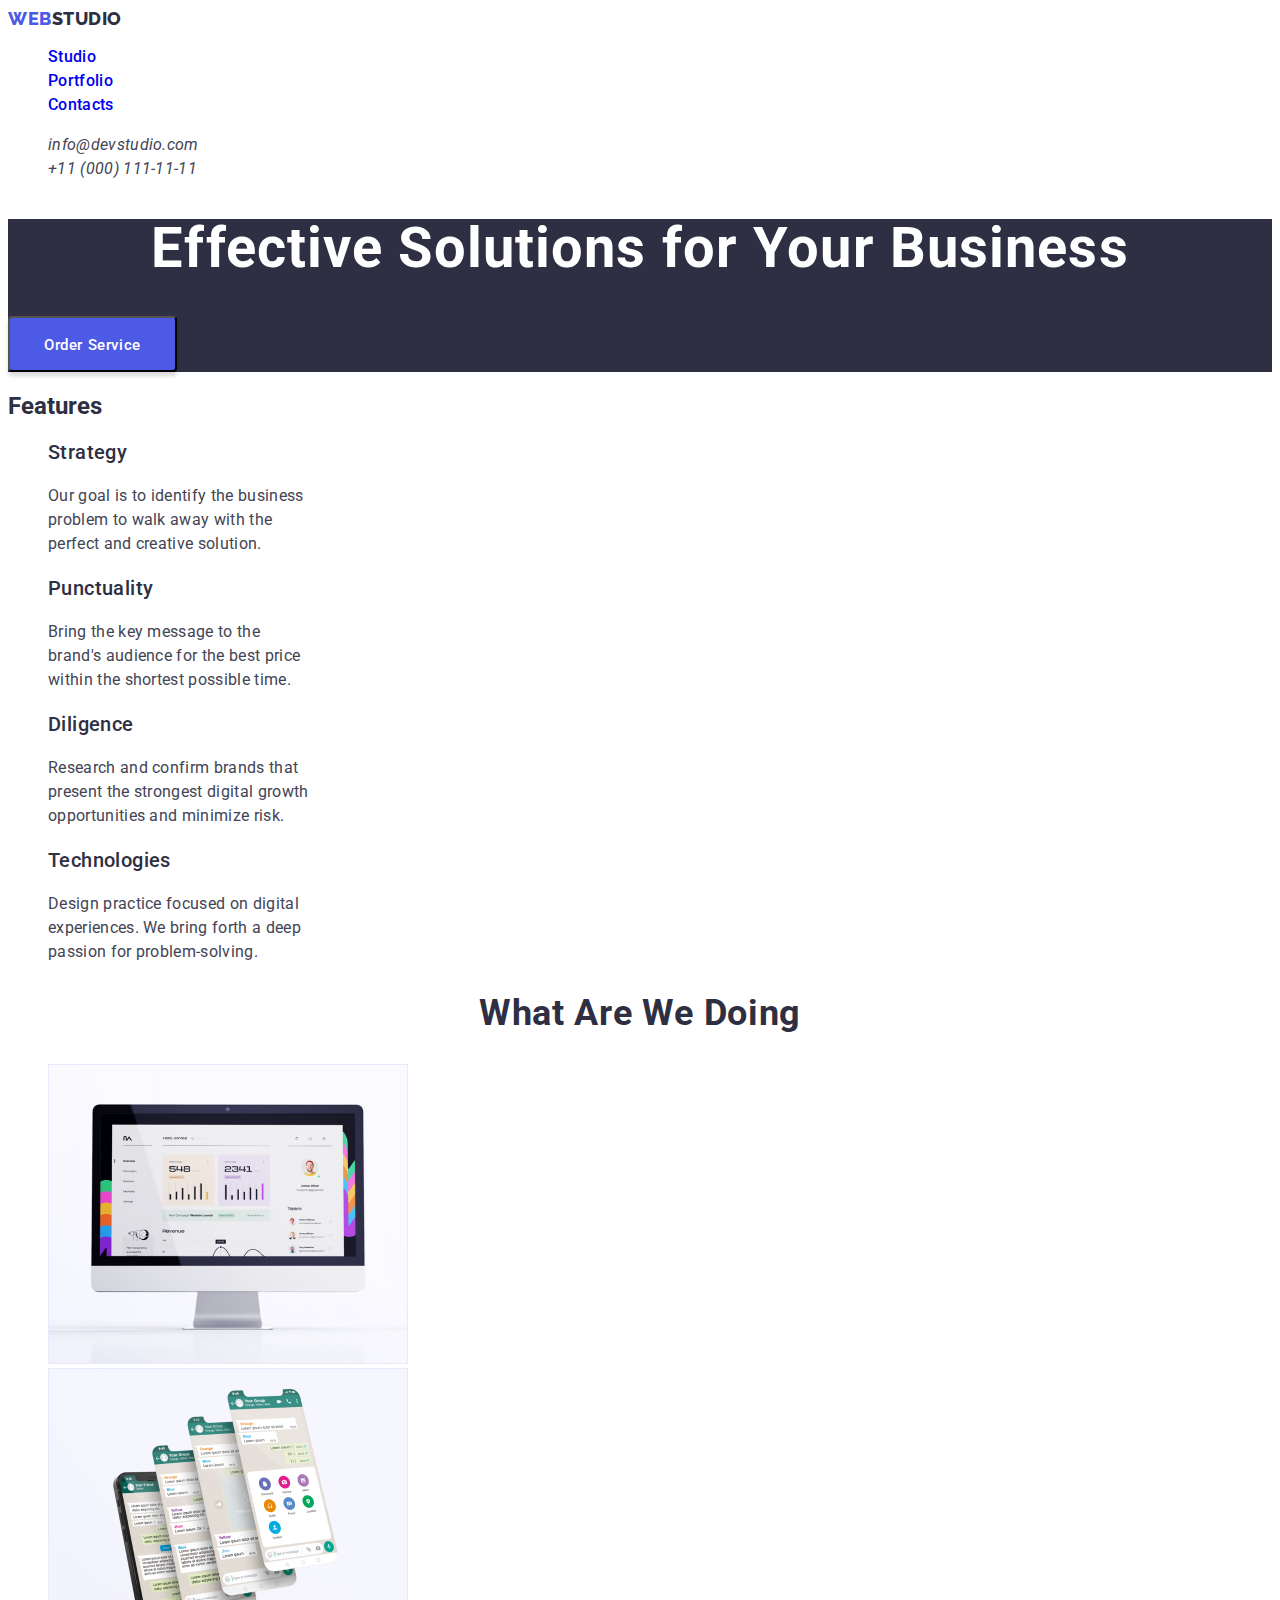
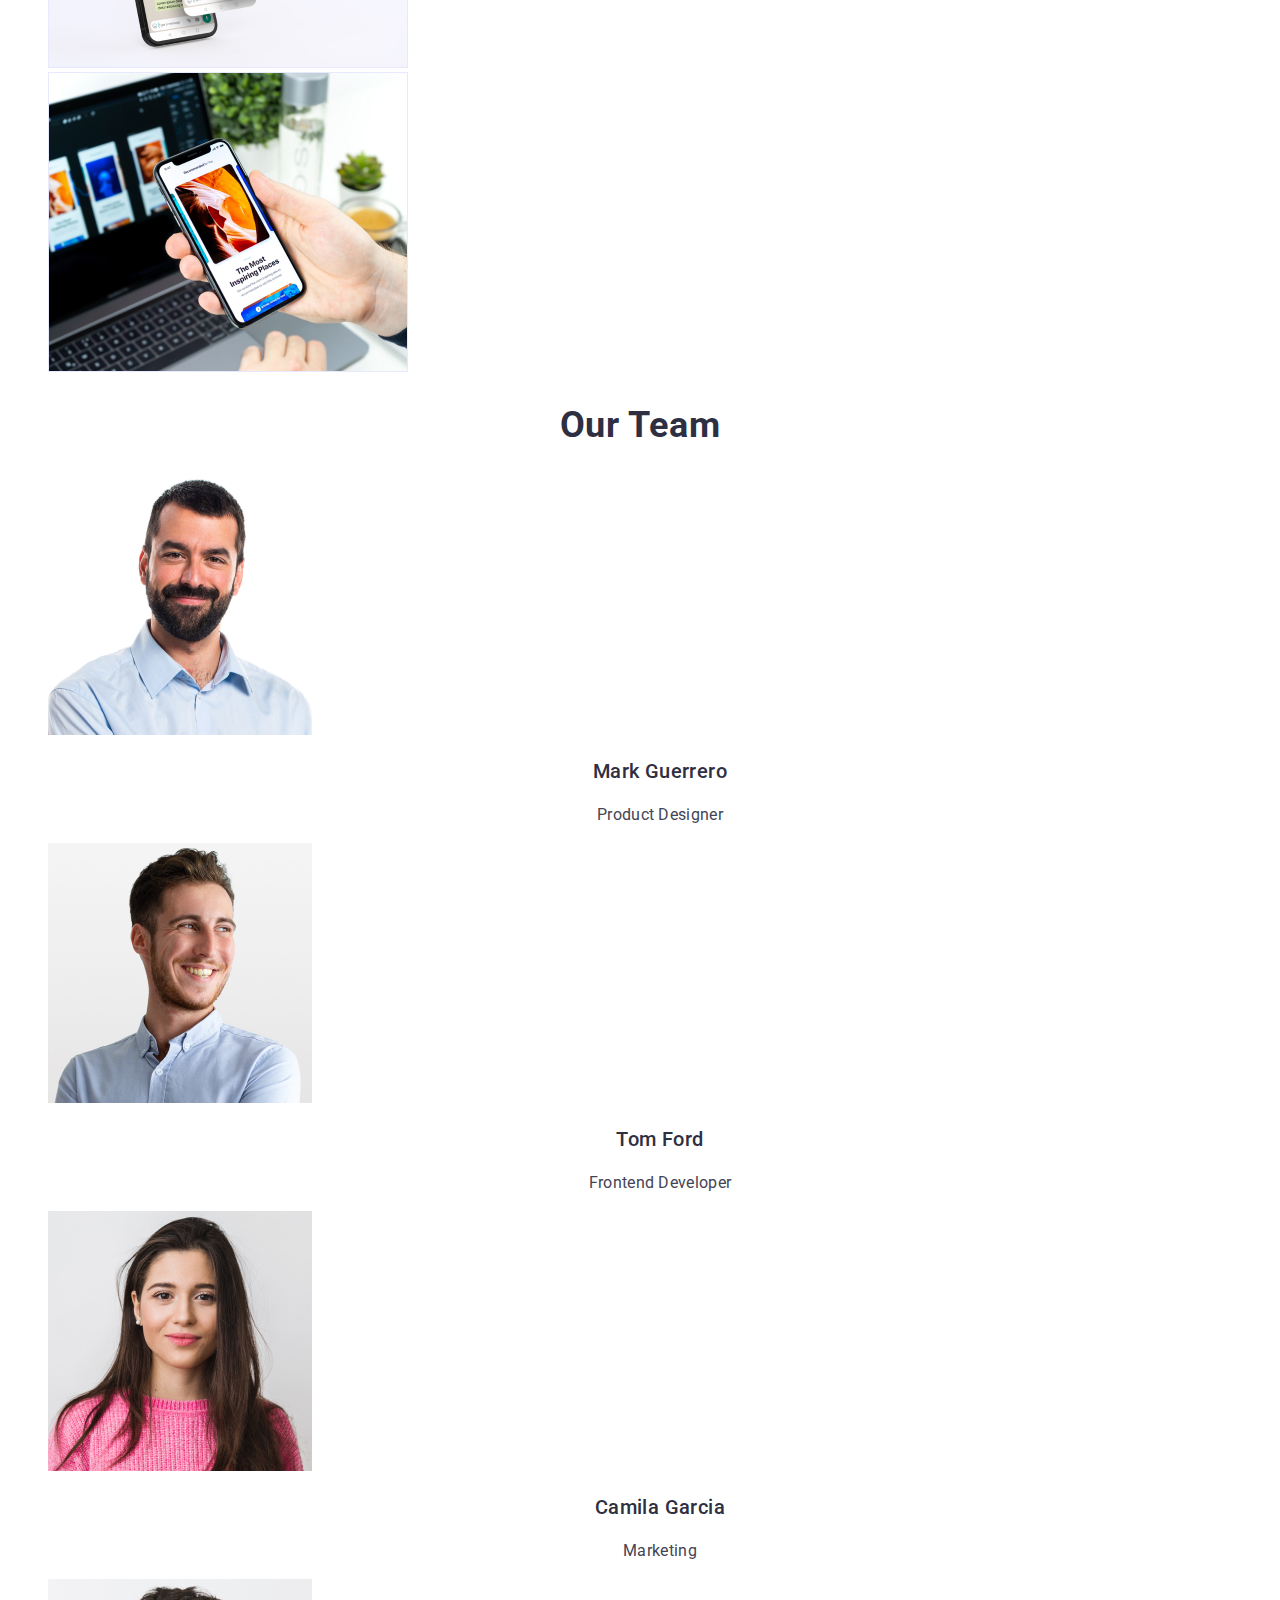
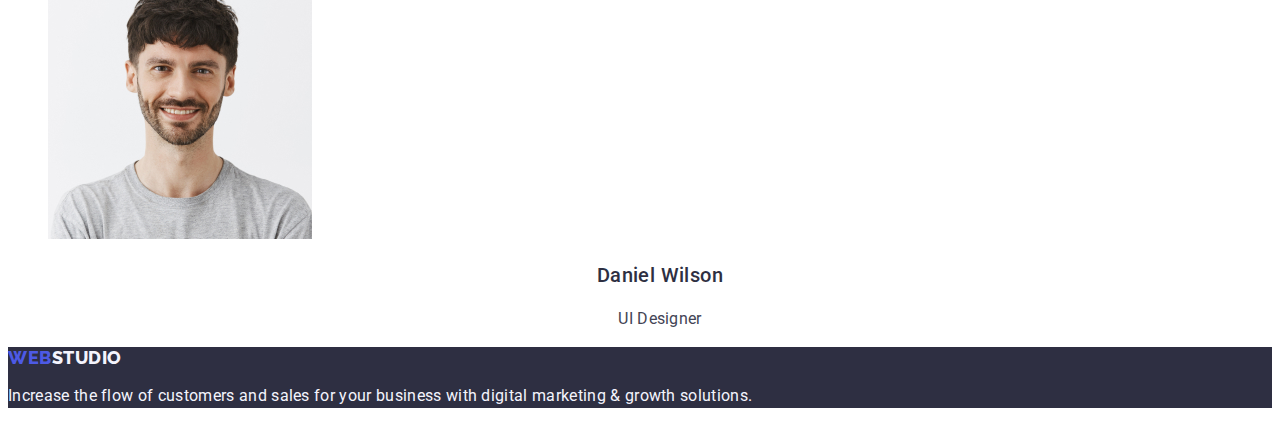
==== commit 99283460: "last change" ====
--- a/index.html
+++ b/index.html
@@ -7,7 +7,7 @@
     <link rel="preconnect" href="https://fonts.googleapis.com" />
     <link rel="preconnect" href="https://fonts.gstatic.com" crossorigin />
     <link
-      href="https://fonts.googleapis.com/css2?family=Raleway:ital,wght@0,100..900;1,100..900&family=Roboto:wght@400;500;700;900&display=swap"
+      href="https://fonts.googleapis.com/css2?family=Raleway:wght@700&family=Roboto:wght@400;500;700&display=swap"
       rel="stylesheet"
     />
     <link rel="stylesheet" href="/css/style.css" />
@@ -15,14 +15,16 @@
   <body>
     <header>
       <nav>
-        <a class="logo" href="./index.html">WebStudio</a>
-        <ul>
-          <li><a class="nav-link" href="#">Studio</a></li>
+        <a class="logo" href="./index.html"
+          >Web<span class="color">Studio</span></a
+        >
+        <ul class="nav-list">
+          <li><a class="nav-link" href="./index.html">Studio</a></li>
           <li><a class="nav-link" href="./portfolio.html">Portfolio</a></li>
           <li><a class="nav-link" href="#">Contacts</a></li>
         </ul>
         <address>
-          <ul>
+          <ul class="address-list">
             <li>
               <a class="address-link" href="mailto:info@devstudio.com"
                 >info@devstudio.com</a
@@ -40,7 +42,7 @@
 
     <main>
       <section class="first-main">
-        <h1>Effective Solutions for Your Business</h1>
+        <h1 class="title-main-page">Effective Solutions for Your Business</h1>
         <button class="order-btn" type="button">Order Service</button>
       </section>
       <section>
@@ -156,7 +158,9 @@
       </section>
     </main>
     <footer>
-      <a class="logo" href="./index.html">WebStudio</a>
+      <a class="footer-logo" href="./index.html"
+        >Web<span class="footer-color">Studio</span></a
+      >
       <p>
         Increase the flow of customers and sales for your business with digital
         marketing & growth solutions.
--- a/css/style.css
+++ b/css/style.css
@@ -11,20 +11,16 @@
 	--grey: rgba(46, 47, 66, 0.7);
 	--white: #fff;
 	--dairy: #fcfcfc;
-}
-
-:root {
 	--font-family: "Roboto", sans-serif;
 	--second-family: "Raleway", sans-serif;
 }
 
-*,
 body {
 	font-family: var(--font-family);
 	color: var(--navy-blue);
 }
 
-header .logo {
+.logo, .footer-logo {
 	font-family: var(--second-family);
 	font-weight: 800;
 	font-size: 18px;
@@ -32,13 +28,23 @@
 	letter-spacing: 0.03em;
 	text-transform: uppercase;
 	text-decoration: none;
-}
-
-header ul {
-	list-style-type: none;
-}
-
-header .nav-link {
+	color: var(--iris);
+}
+
+.logo .color {
+	color: var(--navy-blue);
+}
+
+.footer-color {
+	color: var(--cloud);
+}
+
+.nav-list, 
+.address-list {
+	list-style-type: none;
+}
+
+.nav-link {
 	font-weight: 500;
 	font-size: 16px;
 	line-height: 150%;
@@ -47,17 +53,12 @@
 	text-decoration: none;
 	}
 
-header .nav-link:hover {
-	font-weight: 500;
-	font-size: 16px;
-	line-height: 150%;
-	letter-spacing: 0.02em;
+.nav-link:hover,
+.nav-link:focus {
 	color: var(--ocean);
 }
 
-
-
-address .address-link {
+.address-link {
 	font-weight: 400;
 	font-size: 16px;
 	line-height: 150%;
@@ -67,28 +68,16 @@
 	color: var(--slate);
 }
 
-address .address-link:hover, 
-address .address-link:focus {
+.address-link:hover, 
+.address-link:focus {
 	color: var(--iris);
 }
 
-footer .logo {
-	font-family: var(--second-family);
-	font-weight: 800;
-	font-size: 18px;
-	line-height: 117%;
-	letter-spacing: 0.03em;
-	text-transform: uppercase;
-	text-decoration: none;
-}
-
-section.first-main {
-	width: 1440px;
-	height: 600px;	
+.first-main {
 	background-color: var(--navy-blue);
 }
 
-h1 {
+.title-main-page {
 	font-weight: 700;
 	font-size: 56px;
 	line-height: 107%;
@@ -105,6 +94,7 @@
 	height: 56px;
 	box-shadow: 0 4px 4px 0 rgba(0, 0, 0, 0.15);
 	background: var(--iris);
+	cursor: pointer;
 	/* text */
 	font-family: var(--font-family);
 	font-weight: 500;
@@ -114,7 +104,8 @@
 	color: var(--white);
 }
 
-.order-btn:hover {
+.order-btn:hover,
+.order-btn:focus {
 	background: var(--ocean);
 }
 
@@ -180,11 +171,11 @@
 	color: var(--slate);
 }
 
-section .filter-list{
-	list-style-type: none;
-}
-
-button.filter-btn {
+.filter-list{
+	list-style-type: none;
+}
+
+.filter-btn {
 	/* button */
 	border: 1px solid var(--cornflower);
 	border-radius: 4px;
@@ -192,6 +183,7 @@
 	width: 116px;
 	height: 48px;
 	background: var(--cloud);
+	cursor: pointer;
 	/* Text */
 	font-weight: 500;
 	font-size: 15px;
@@ -201,15 +193,76 @@
 	color: var(--iris);
 }
 
-button.filter-btn:hover{
+.filter-btn:hover,
+.filter-btn:focus {
 	box-shadow: 0 2px 2px 0 rgba(0, 0, 0, 0.12), 0 2px 1px 0 rgba(0, 0, 0, 0.08), 0 3px 1px 0 rgba(0, 0, 0, 0.1);
 	background: var(--ocean);
 	color: var(--white);
 }
 
+.portflio-link {
+	text-decoration: none;
+}
+
+.portfolio-items {
+	list-style-type: none;
+}
+
+.item-title {
+	font-weight: 500;
+	font-size: 20px;
+	line-height: 120%;
+	letter-spacing: 0.02em;
+}
+
+.item-subtitle {
+	font-weight: 400;
+	font-size: 16px;
+	line-height: 150%;
+	letter-spacing: 0.02em;
+	color: var(--slate);
+}
+
+ul.row2 {
+	list-style-type: none;
+}
+
+ul.row2 > li > h2 {
+	font-weight: 500;
+	font-size: 20px;
+	line-height: 120%;
+	letter-spacing: 0.02em;
+}
+
+ul.row2 > li > p {
+	font-weight: 400;
+	font-size: 16px;
+	line-height: 150%;
+	letter-spacing: 0.02em;
+	color: var(--slate);
+}
+
+ul.row3 {
+	list-style-type: none;
+}
+
+ul.row3 > li > h2 {
+	font-weight: 500;
+	font-size: 20px;
+	line-height: 120%;
+	letter-spacing: 0.02em;
+}
+
+ul.row3 > li > p {
+	font-weight: 400;
+	font-size: 16px;
+	line-height: 150%;
+	letter-spacing: 0.02em;
+	color: var(--slate);
+}
+
+
 footer {
-	width: 1440px;
-	height: 312px;
 	background-color: var(--navy-blue);
 }
 
@@ -218,9 +271,5 @@
 	font-size: 16px;
 	line-height: 150%;
 	letter-spacing: 0.02em;
-	color: var(--cloud);
-}
-
-footer .logo {
 	color: var(--cloud);
 }